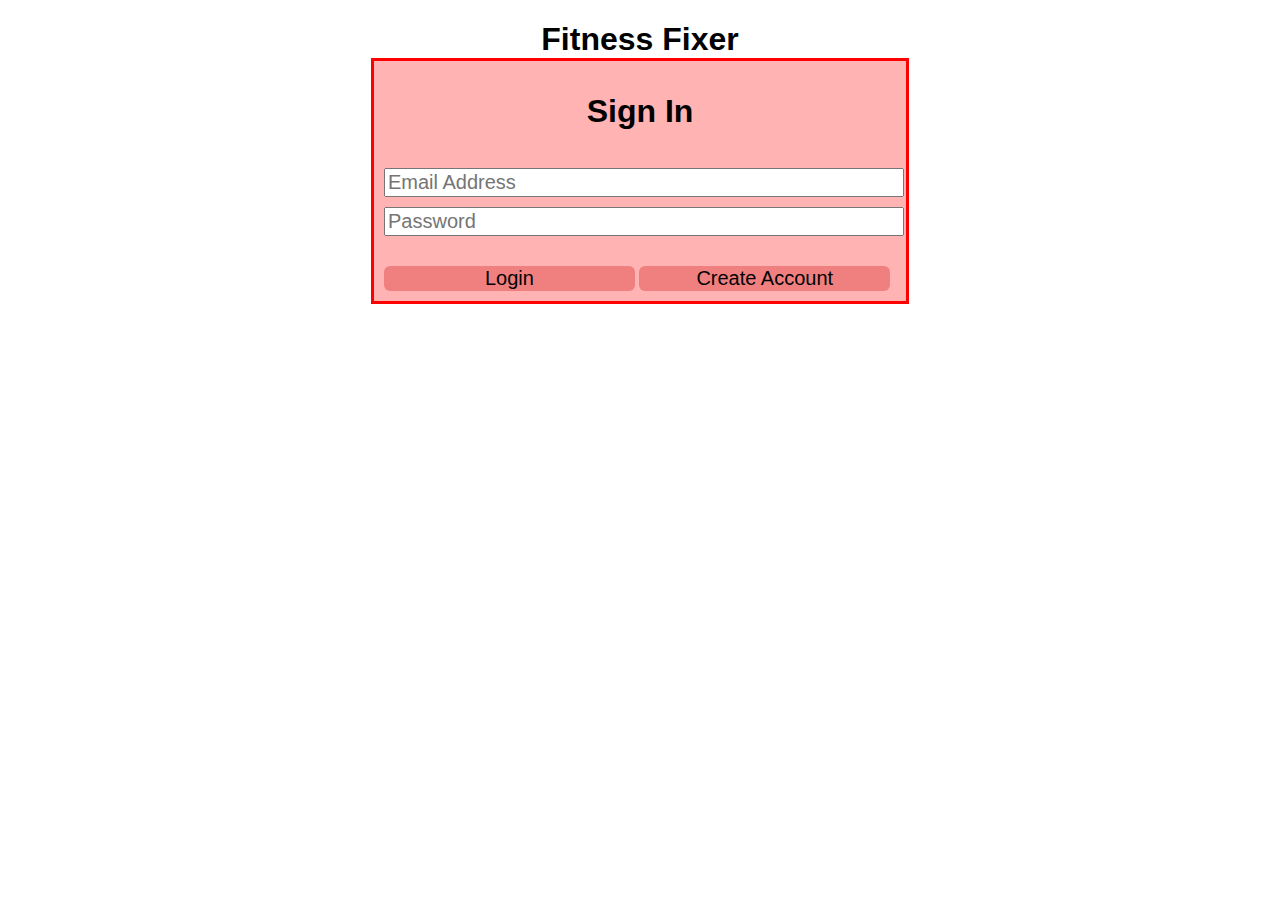
==== Previous-Assignment-3s/Logan-Assignment-3/index.html @ ced6f299 "Previous Assignment 3 Codes" ====
﻿<!DOCTYPE html>

<html lang="en" xmlns="http://www.w3.org/1999/xhtml">
<head>
    <meta charset="utf-8" />
    <title>Fitness Fixer</title>
    <script src="javascript.js"></script>
    <link rel="stylesheet" href="stylesheet.css" />
</head>
<body onload="test1()">
    <h1 class="header">Fitness Fixer</h1>
    <div class="login">
        <h1 style="text-align: center; margin-bottom: 38px;">Sign In</h1>
        <input type="text" id="email" style="width: 100%; font-size: 20px; margin-bottom: 10px;" placeholder="Email Address" />
        <input type="password" id="password" style="width: 100%; font-size: 20px; margin-bottom: 30px;" placeholder="Password" />
        <button onclick="login()" style="width: 49%;">Login</button>
        <button onclick="create()" style="width: 49%;">Create Account</button>
    </div>
</body>
</html>
---- Previous-Assignment-3s/Logan-Assignment-3/stylesheet.css ----
﻿body {
    font-family: Helveitca, sans-serif;
    overflow-x: hidden;
    margin: 0px 0px 0px 0px;
}
.login {
    margin: auto;
    width: max(40%, 400px);
    border: 3px solid red;
    background-color: #ffb3b3;
    padding: 10px;
}
.header {
    text-align: center;
}
.banner {
    background-color: #ffb3b3;
    padding: 9px;
    font-weight: bold;
}

.banner_title {
    font-size: 28px;
    text-align: center;
}

button {
    font-size: 20px;
    border: none;
    border-radius: 6px;
    background-color: LightCoral;
}

.container {
    text-align: justify;
    text-justify: inter-word;
    width: 80%;
    margin-left: 10%;
    margin-right: 10%
}

table {
    text-align: justify;
    text-justify: inter-character;
}

img {
    object-fit: cover;
}

table, th, td {
    border: 1px solid;
}

h1 {
    margin-bottom: 0px;
}

.today {
    background: LightCoral;
    
}

.todaybuttons {
    font-size: 18px;
    width: 30%;
    padding: 10px;
    margin: 0;
    text-align: center;
    margin: auto;
    display: flex;
    display: grid;
    margin-top: 10px;
}
.calendar {
    width: 500px;
    margin: auto;
}
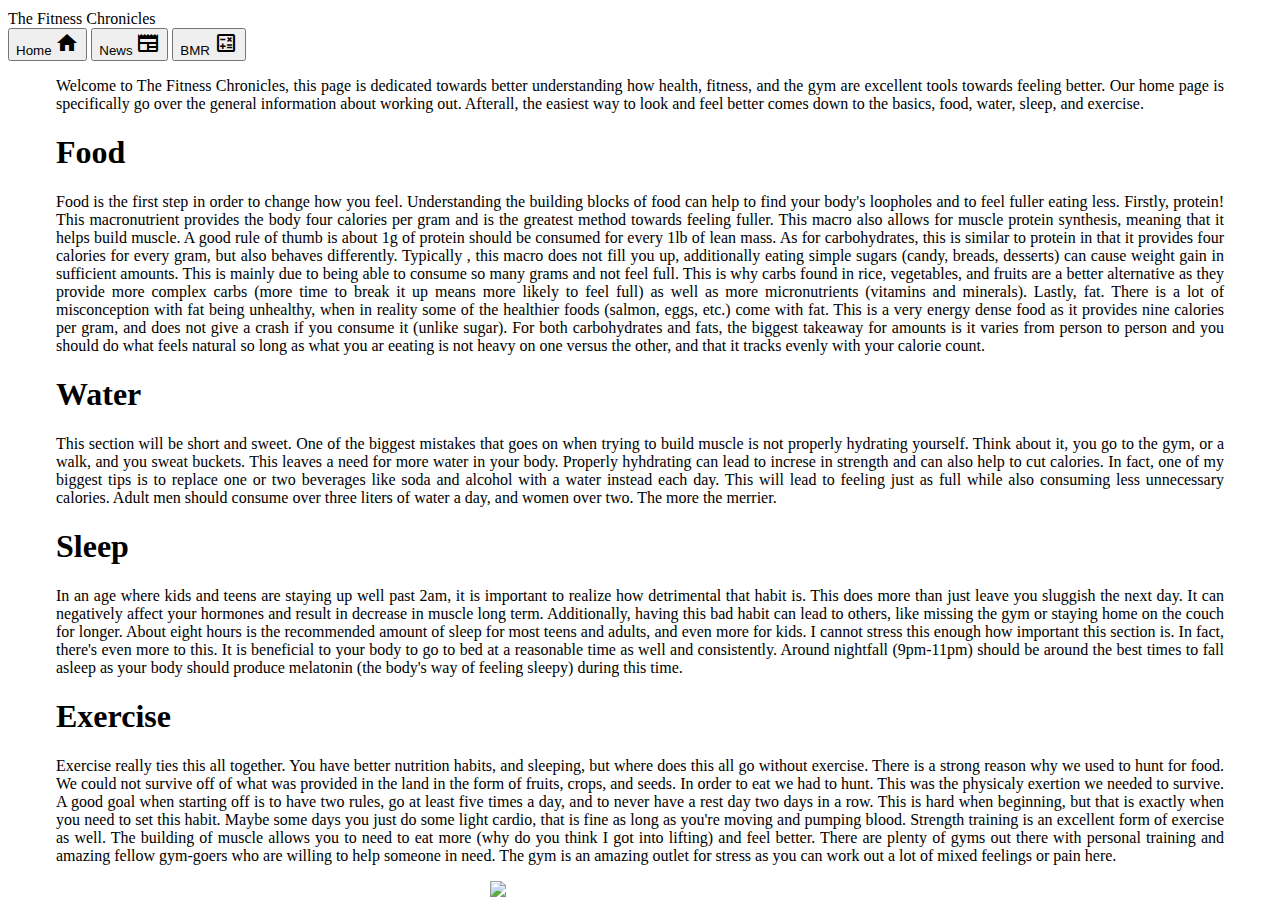
==== commit 61bdbe30: "Index Fix" ====
--- a/Previous-Assignment-3s/Logan-Assignment-3/index.html
+++ b/Previous-Assignment-3s/Logan-Assignment-3/index.html
@@ -3,18 +3,51 @@
 <html lang="en" xmlns="http://www.w3.org/1999/xhtml">
 <head>
     <meta charset="utf-8" />
-    <title>Fitness Fixer</title>
-    <script src="javascript.js"></script>
-    <link rel="stylesheet" href="stylesheet.css" />
+    <link rel="stylesheet" href="StyleSheet1.css" />
+    <script src="Script1.js" type="text/javascript"></script>
+    <link href="https://fonts.googleapis.com/icon?family=Material+Icons" rel="stylesheet" />
+    <link rel="stylesheet" href="https://fonts.googleapis.com/css2?family=Material+Symbols+Outlined:opsz,wght,FILL,GRAD@20..48,100..700,0..1,-50..200" />
+    <title>Health and Fitness for All</title>
 </head>
-<body onload="test1()">
-    <h1 class="header">Fitness Fixer</h1>
-    <div class="login">
-        <h1 style="text-align: center; margin-bottom: 38px;">Sign In</h1>
-        <input type="text" id="email" style="width: 100%; font-size: 20px; margin-bottom: 10px;" placeholder="Email Address" />
-        <input type="password" id="password" style="width: 100%; font-size: 20px; margin-bottom: 30px;" placeholder="Password" />
-        <button onclick="login()" style="width: 49%;">Login</button>
-        <button onclick="create()" style="width: 49%;">Create Account</button>
+<body onload>
+    <div class="banner">
+        <div class="banner_title">
+            <p style="margin: 10px 4px 0px 0px;">The Fitness Chronicles</p>
+        </div>
+        <div class="banner_buttons">
+            <button class="banner__buttons" id="homebutton">
+                Home
+                <span class="material-icons">
+                    home
+                </span>
+            </button>
+            <button onclick="location.href = 'news.html';">
+                News
+                <span class="material-symbols-outlined">
+                    newspaper
+                </span>
+            </button>
+            <button onclick="location.href = 'bmr.html';">
+                BMR
+                <span class="material-symbols-outlined">
+                    calculate
+                </span>
+            </button>
+        </div>
     </div>
+    <p style="text-align: justify; margin-left: 3em; margin-right: 3em;">Welcome to The Fitness Chronicles, this page is dedicated towards better understanding how health, fitness, and the gym are excellent tools towards feeling better. Our home page is specifically go over the general information about working out. Afterall, the easiest way to look and feel better comes down to the basics, food, water, sleep, and exercise.</p>
+        
+    <h1 style="margin-left: 1.5em;">Food</h1>
+    <p style="margin-top: 3px; text-align: justify; margin-left: 3em; margin-right: 3em;">Food is the first step in order to change how you feel. Understanding the building blocks of food can help to find your body's loopholes and to feel fuller eating less. Firstly, protein! This macronutrient provides the body four calories per gram and is the greatest method towards feeling fuller. This macro also allows for muscle protein synthesis, meaning that it helps build muscle. A good rule of thumb is about 1g of protein should be consumed for every 1lb of lean mass. As for carbohydrates, this is similar to protein in that it provides four calories for every gram, but also behaves differently. Typically , this macro does not fill you up, additionally eating simple sugars (candy, breads, desserts) can cause weight gain in sufficient amounts. This is mainly due to being able to consume so many grams and not feel full. This is why carbs found in rice, vegetables, and fruits are a better alternative as they provide more complex carbs (more time to break it up means more likely to feel full) as well as more micronutrients (vitamins and minerals). Lastly, fat. There is a lot of misconception with fat being unhealthy, when in reality some of the healthier foods (salmon, eggs, etc.) come with fat. This is a very energy dense food as it provides nine calories per gram, and does not give a crash if you consume it (unlike sugar). For both carbohydrates and fats, the biggest takeaway for amounts is it varies from person to person and you should do what feels natural so long as what you ar eeating is not heavy on one versus the other, and that it tracks evenly with your calorie count.</p>
+    
+    <h1 style="margin-left: 1.5em;">Water</h1>
+    <p style="margin-top: 3px; text-align: justify; margin-left: 3em; margin-right: 3em;">This section will be short and sweet. One of the biggest mistakes that goes on when trying to build muscle is not properly hydrating yourself. Think about it, you go to the gym, or a walk, and you sweat buckets. This leaves a need for more water in your body. Properly hyhdrating can lead to increse in strength and can also help to cut calories. In fact, one of my biggest tips is to replace one or two beverages like soda and alcohol with a water instead each day. This will lead to feeling just as full while also consuming less unnecessary calories. Adult men should consume over three liters of water a day, and women over two. The more the merrier.</p>
+
+    <h1 style="margin-left: 1.5em;">Sleep</h1>
+    <p style="margin-top: 3px; text-align: justify; margin-left: 3em; margin-right: 3em;">In an age where kids and teens are staying up well past 2am, it is important to realize how detrimental that habit is. This does more than just leave you sluggish the next day. It can negatively affect your hormones and result in decrease in muscle long term. Additionally, having this bad habit can lead to others, like missing the gym or staying home on the couch for longer. About eight hours is the recommended amount of sleep for most teens and adults, and even more for kids. I cannot stress this enough how important this section is. In fact, there's even more to this. It is beneficial to your body to go to bed at a reasonable time as well and consistently. Around nightfall (9pm-11pm) should be around the best times to fall asleep as your body should produce melatonin (the body's way of feeling sleepy) during this time.</p>
+
+    <h1 style="margin-left: 1.5em;">Exercise</h1>
+    <p style="margin-top: 3px; text-align: justify; margin-left: 3em; margin-right: 3em;">Exercise really ties this all together. You have better nutrition habits, and sleeping, but where does this all go without exercise. There is a strong reason why we used to hunt for food. We could not survive off of what was provided in the land in the form of fruits, crops, and seeds. In order to eat we had to hunt. This was the physicaly exertion we needed to survive. A good goal when starting off is to have two rules, go at least five times a day, and to never have a rest day two days in a row. This is hard when beginning, but that is exactly when you need to set this habit. Maybe some days you just do some light cardio, that is fine as long as you're moving and pumping blood. Strength training is an excellent form of exercise as well. The building of muscle allows you to need to eat more (why do you think I got into lifting) and feel better. There are plenty of gyms out there with personal training and amazing fellow gym-goers who are willing to help someone in need. The gym is an amazing outlet for stress as you can work out a lot of mixed feelings or pain here.</p>
+    <img src="images/pyramid.png" style="display: block; margin-left: auto; margin-right: auto; width: 300px; "/>
 </body>
 </html>